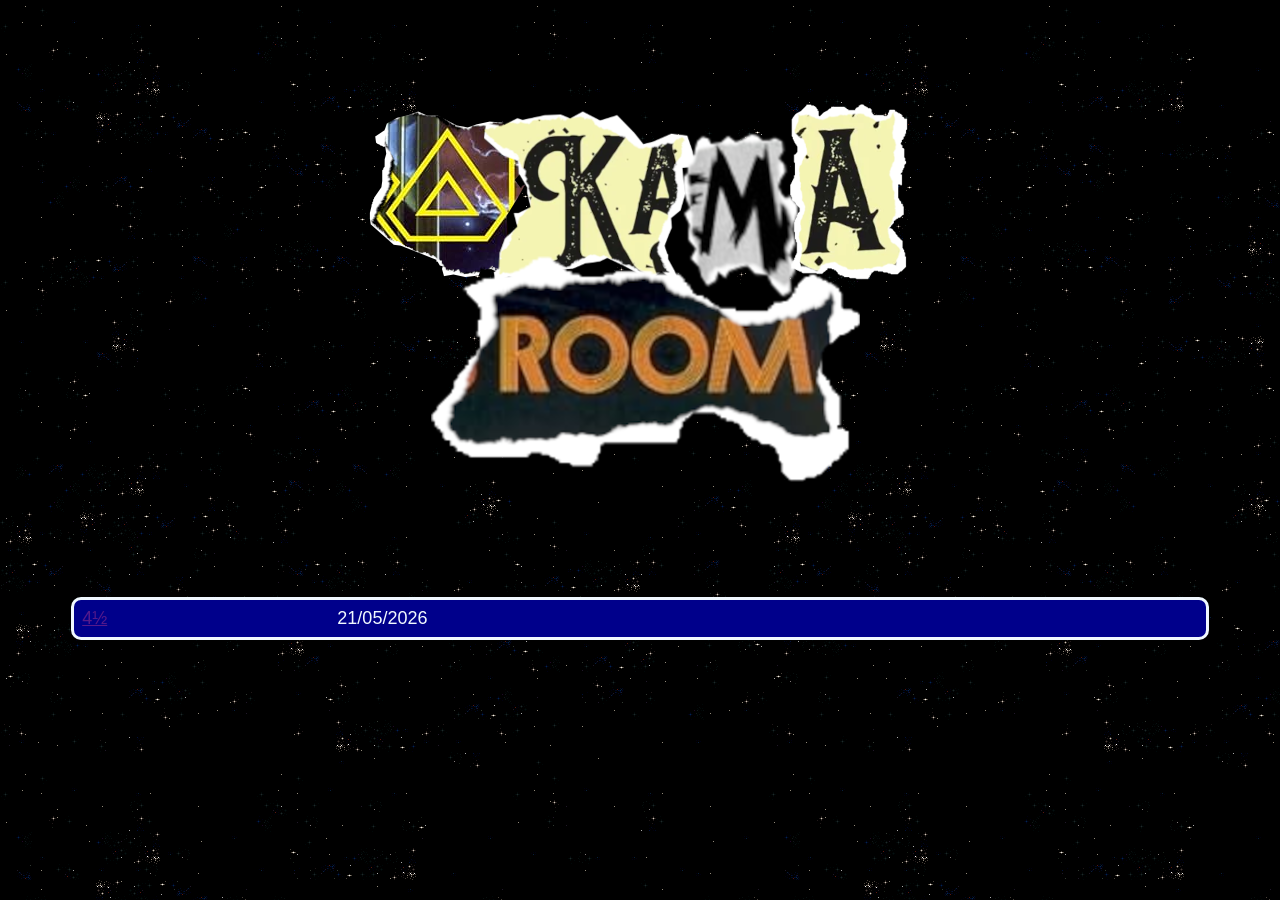
==== index.html @ 63f13fb8 "test" ====
<!DOCTYPE html>
<html lang="en">
<head>
    <meta charset="UTF-8">
    <meta name="viewport" content="width=device-width, initial-scale=1.0">
    <title>ROOM</title>
    <link rel="stylesheet" href="style.css">
</head>
<body>
    <div style="text-align: center;">
        <img src="logo/logo.png" alt="">
    </div>
    <div style="text-align: center;">
        <table style="width: 90%;">
            <tr>
                <td>
                    <a href="">4½</a>
                </td>
                <td>
                    21/05/2026
                </td>
            </tr>
        </table>
    </div>
</body>
</html>
---- style.css ----
body {
    background-color: black;
    background-image: url("images/background.png");
}

table {
    font-size: large; 
    color:aliceblue; 
    font-family: Tahoma, sans-serif; 
    float: center;
    text-align: left; 
    background-color: darkblue; 
    border-style: solid;
    border-color: aliceblue;
    border-radius: 10px;
    padding: 5px;
    margin: auto;
    border: 3px solid aliceblue;
    
}

.text {
    color: white; font-family:Tahoma, sans-serif;
}
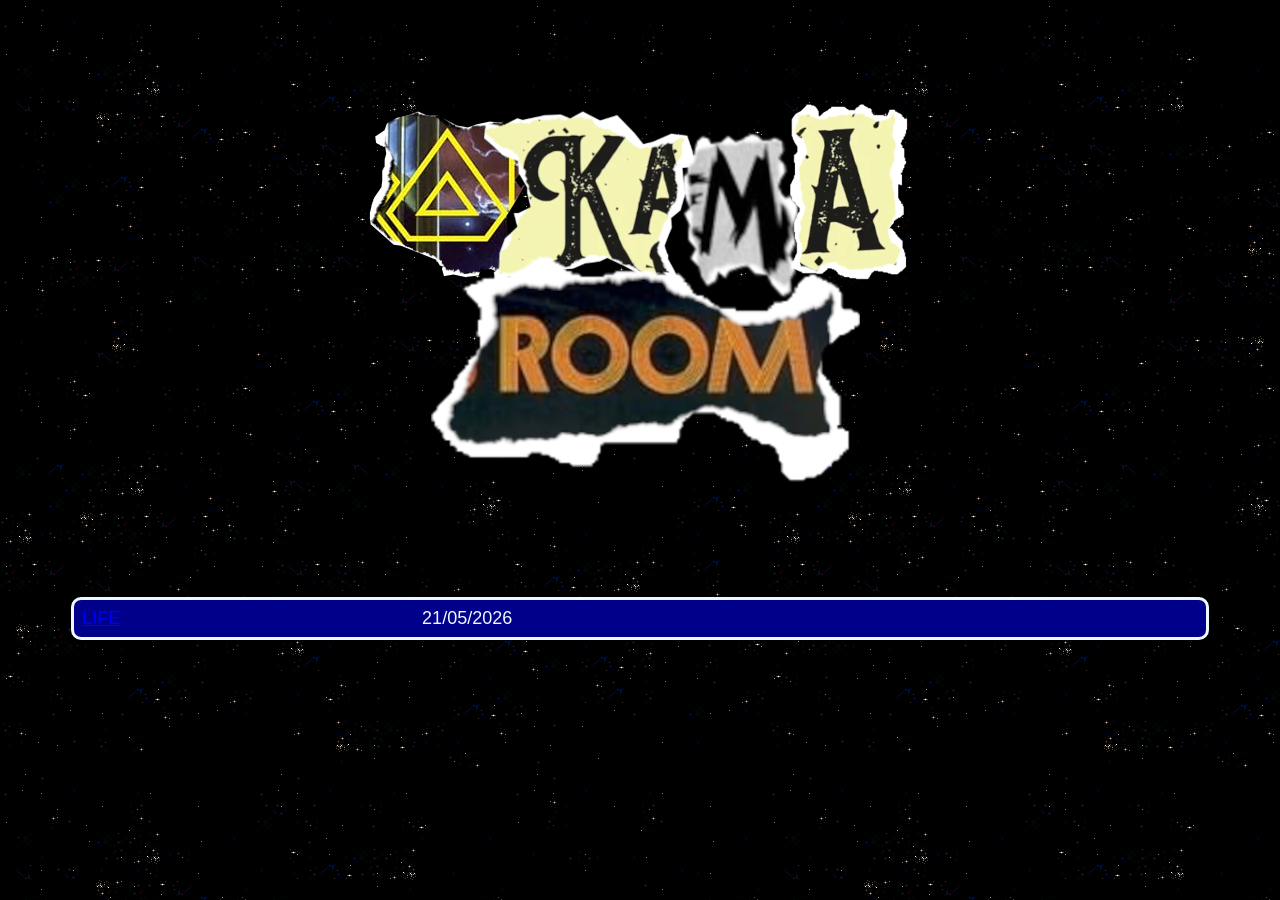
==== commit 454332cf: "life" ====
--- a/index.html
+++ b/index.html
@@ -14,7 +14,7 @@
         <table style="width: 90%;">
             <tr>
                 <td>
-                    <a href="">4½</a>
+                    <a href="music/songs/life.html">LIFE</a>
                 </td>
                 <td>
                     21/05/2026
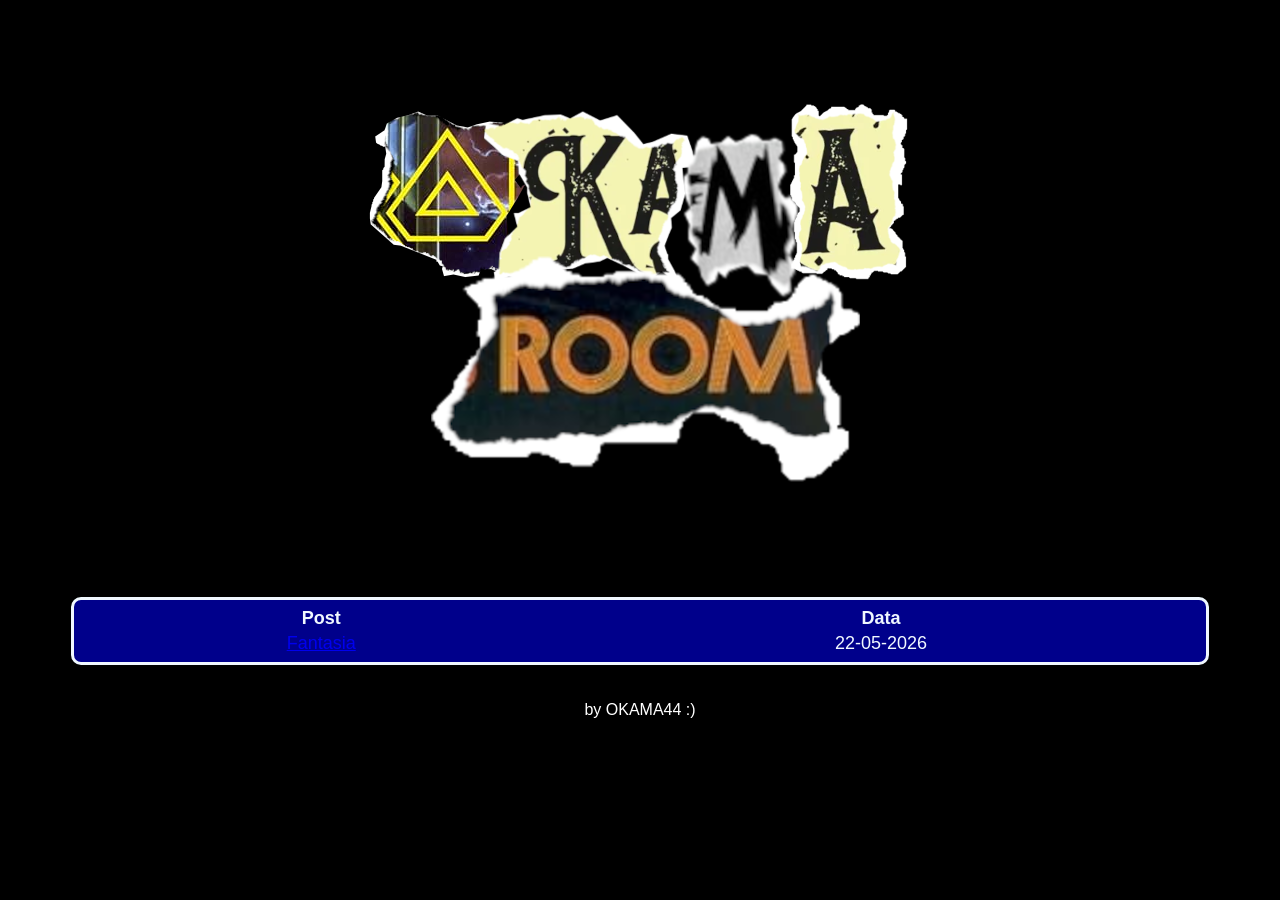
==== commit ec0a3b25: "post1" ====
--- a/index.html
+++ b/index.html
@@ -8,19 +8,35 @@
 </head>
 <body>
     <div style="text-align: center;">
-        <img src="logo/logo.png" alt="">
+        <img src="logo/logo.png" alt="listen to beastie boys.">
     </div>
     <div style="text-align: center;">
         <table style="width: 90%;">
-            <tr>
-                <td>
-                    <a href="music/songs/life.html">LIFE</a>
-                </td>
-                <td>
-                    21/05/2026
-                </td>
-            </tr>
+            <thead style="text-align: center;">
+                <tr>
+                    <th>
+                        Post
+                    </th>
+                    <th>
+                        Data
+                    </th>
+                </tr>
+            </thead>
+            <tbody style="text-align: center;">
+                <tr>
+                    <td>
+                        <a href="posts/post1.html">Fantasia</a>
+                    </td>
+                    <td>22-05-2026</td>
+                </tr>
+                
+            </tbody>
         </table>
     </div>
 </body>
+<br>
+<br>
+<footer class="normal-text">
+    by OKAMA44 :)
+</footer>
 </html>
--- a/style.css
+++ b/style.css
@@ -1,6 +1,11 @@
 body {
     background-color: black;
-    background-image: url("images/background.png");
+    background-image: url("/home/okama/Projetos/OKAMAROOM/images/background.png");
+}
+
+.cover {
+    width: 400px;
+    height: 400px;
 }
 
 table {
@@ -19,6 +24,28 @@
     
 }
 
-.text {
+.xxl-text {
+    font-size: xx-large;
+    text-align: center;
     color: white; font-family:Tahoma, sans-serif;
+}
+
+.normal-text {
+    text-align: center;
+    color: white; font-family:Tahoma, sans-serif;
+}
+
+.ffvii {
+    font-size: large; 
+    color:aliceblue; 
+    font-family: Tahoma, sans-serif; 
+    float: center;
+    text-align: left; 
+    background-color: darkblue; 
+    border-style: solid;
+    border-color: aliceblue;
+    border-radius: 10px;
+    padding: 5px;
+    margin: auto;
+    border: 3px solid aliceblue;
 }
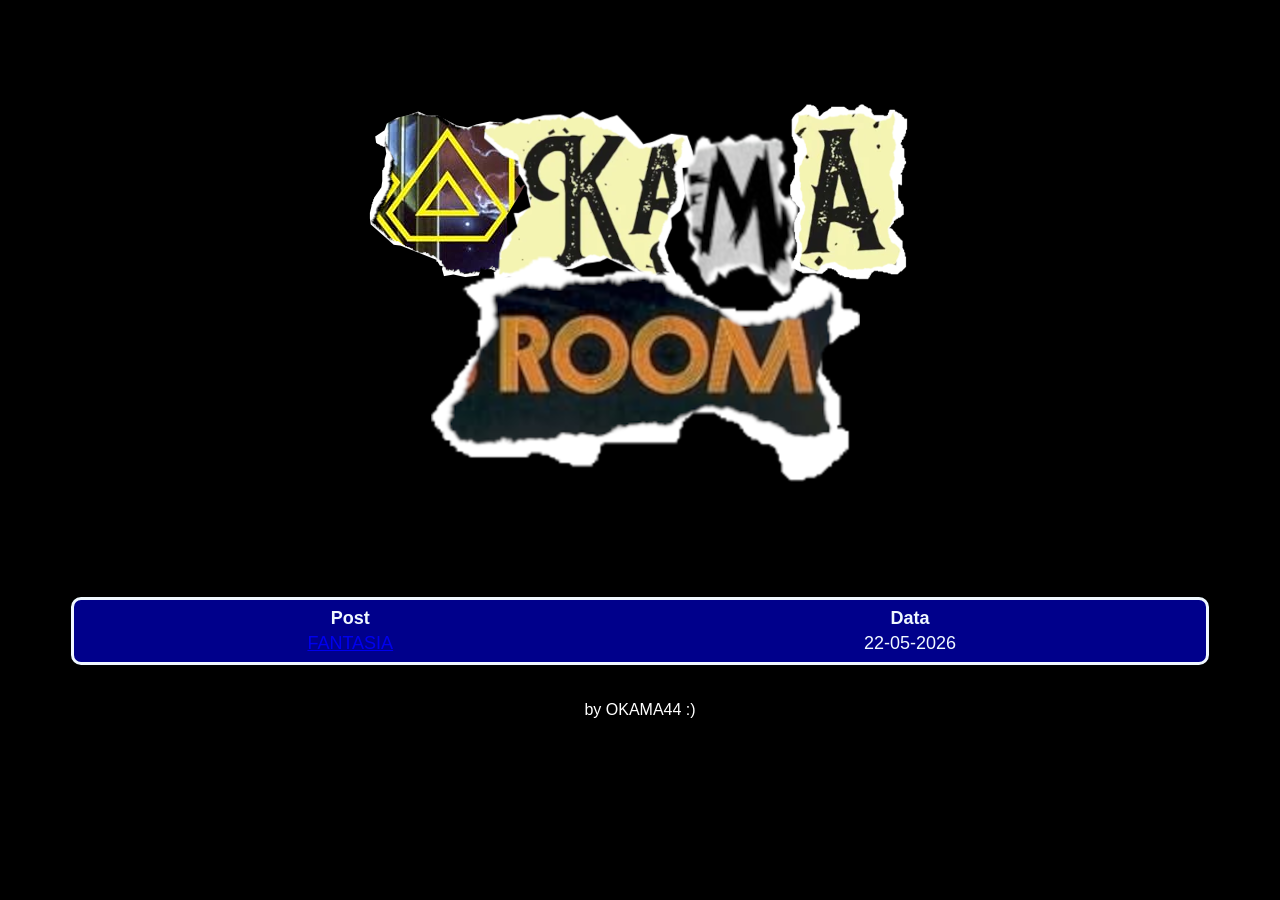
==== commit 6d5f50ae: "fantasia" ====
--- a/index.html
+++ b/index.html
@@ -25,11 +25,10 @@
             <tbody style="text-align: center;">
                 <tr>
                     <td>
-                        <a href="posts/post1.html">Fantasia</a>
+                        <a href="posts/post1.html">FANTASIA</a>
                     </td>
                     <td>22-05-2026</td>
                 </tr>
-                
             </tbody>
         </table>
     </div>
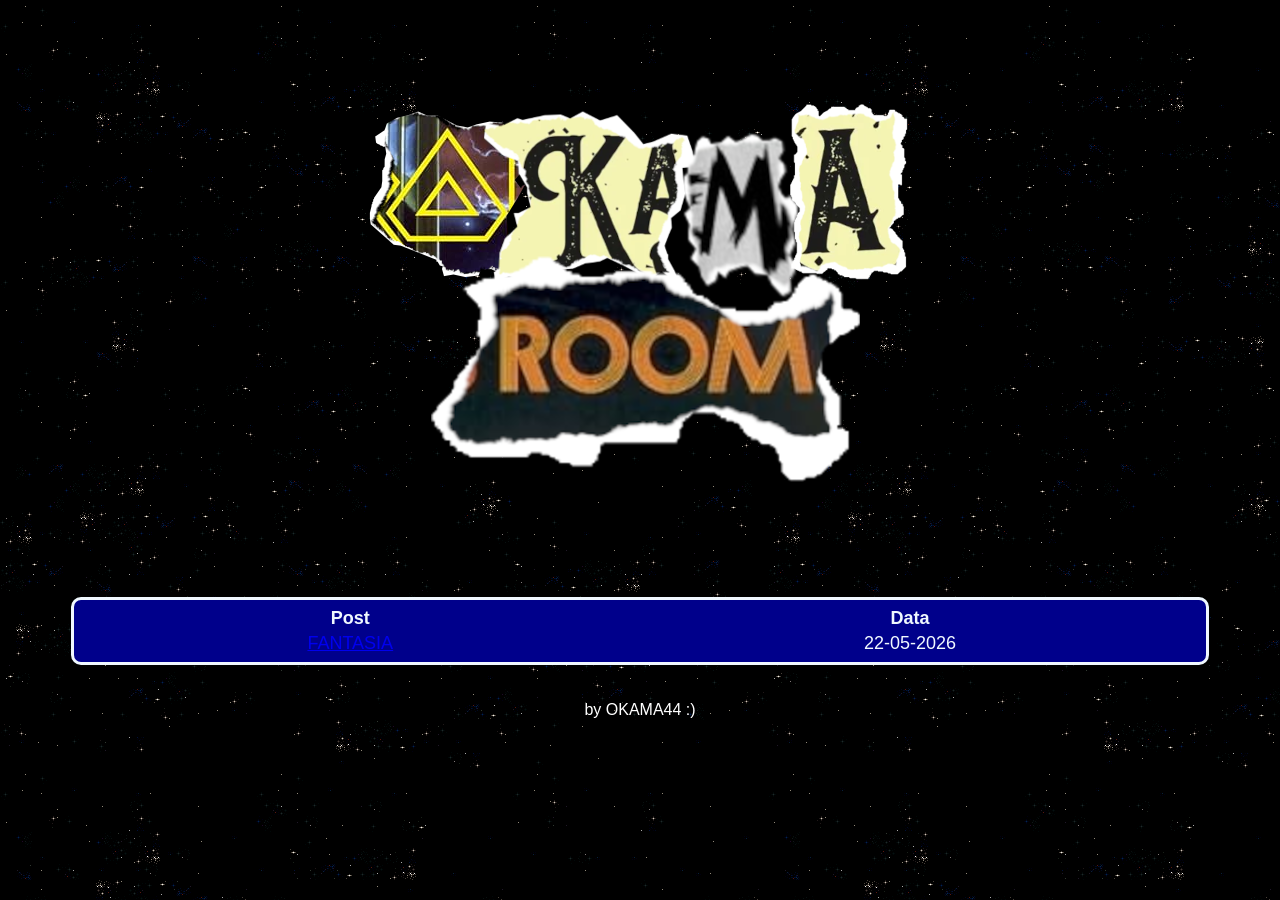
==== commit 126b83ac: "root2" ====
--- a/index.html
+++ b/index.html
@@ -4,11 +4,11 @@
     <meta charset="UTF-8">
     <meta name="viewport" content="width=device-width, initial-scale=1.0">
     <title>ROOM</title>
-    <link rel="stylesheet" href="style.css">
+    <link rel="stylesheet" href="/style.css">
 </head>
 <body>
     <div style="text-align: center;">
-        <img src="logo/logo.png" alt="listen to beastie boys.">
+        <img src="/logo/logo.png" alt="listen to beastie boys.">
     </div>
     <div style="text-align: center;">
         <table style="width: 90%;">
@@ -25,7 +25,7 @@
             <tbody style="text-align: center;">
                 <tr>
                     <td>
-                        <a href="posts/post1.html">FANTASIA</a>
+                        <a href="/posts/post1.html">FANTASIA</a>
                     </td>
                     <td>22-05-2026</td>
                 </tr>
--- a/style.css
+++ b/style.css
@@ -1,6 +1,6 @@
 body {
     background-color: black;
-    background-image: url("/home/okama/Projetos/OKAMAROOM/images/background.png");
+    background-image: url("/images/background.png");
 }
 
 .cover {
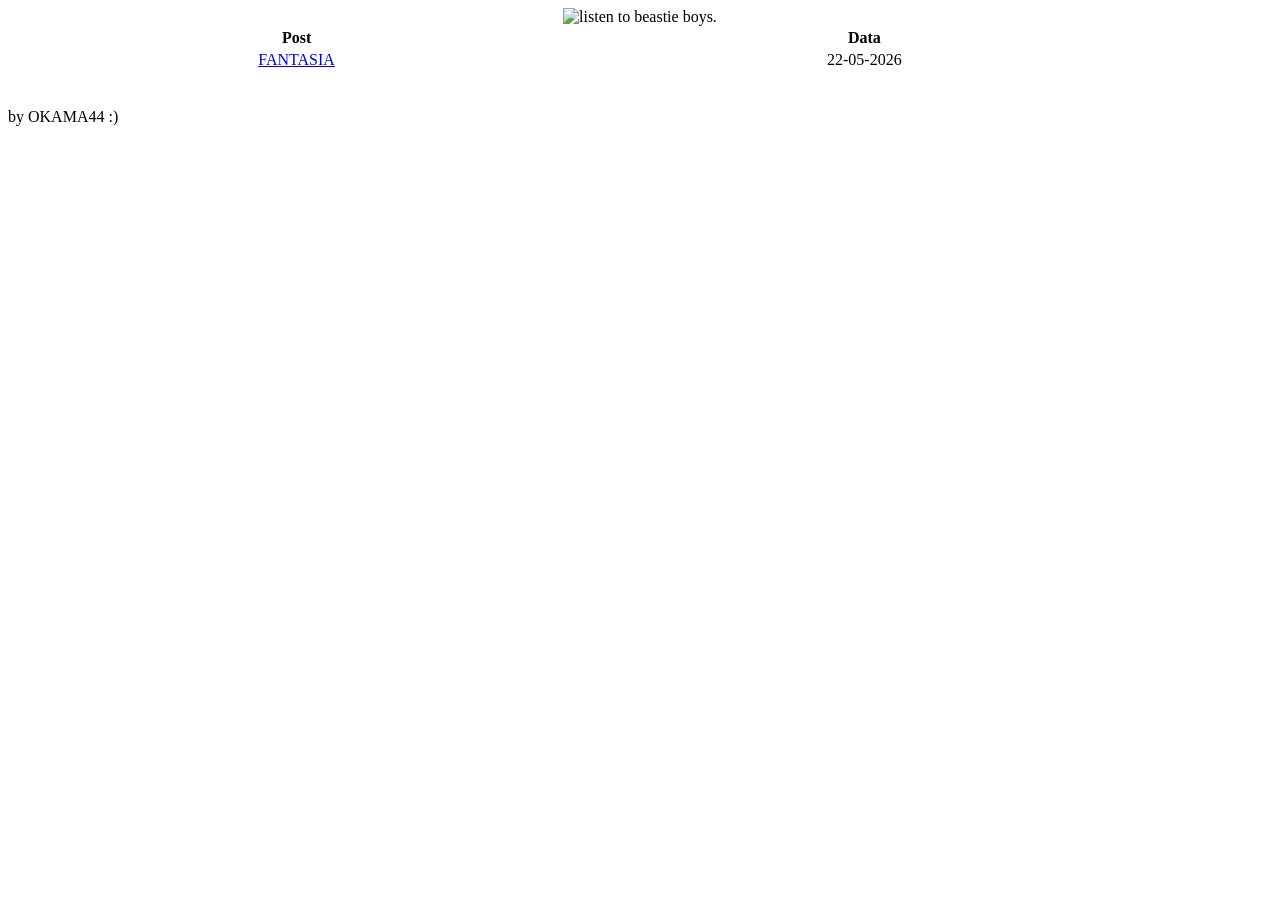
==== commit 2d844807: "pages" ====
--- a/index.html
+++ b/index.html
@@ -4,11 +4,11 @@
     <meta charset="UTF-8">
     <meta name="viewport" content="width=device-width, initial-scale=1.0">
     <title>ROOM</title>
-    <link rel="stylesheet" href="/style.css">
+    <link rel="stylesheet" href="/OKAMA-ROOM/style.css">
 </head>
 <body>
     <div style="text-align: center;">
-        <img src="/logo/logo.png" alt="listen to beastie boys.">
+        <img src="/OKAMA-ROOM/logo/logo.png" alt="listen to beastie boys.">
     </div>
     <div style="text-align: center;">
         <table style="width: 90%;">
@@ -25,7 +25,7 @@
             <tbody style="text-align: center;">
                 <tr>
                     <td>
-                        <a href="/posts/post1.html">FANTASIA</a>
+                        <a href="/OKAMA-ROOM/posts/post1.html">FANTASIA</a>
                     </td>
                     <td>22-05-2026</td>
                 </tr>
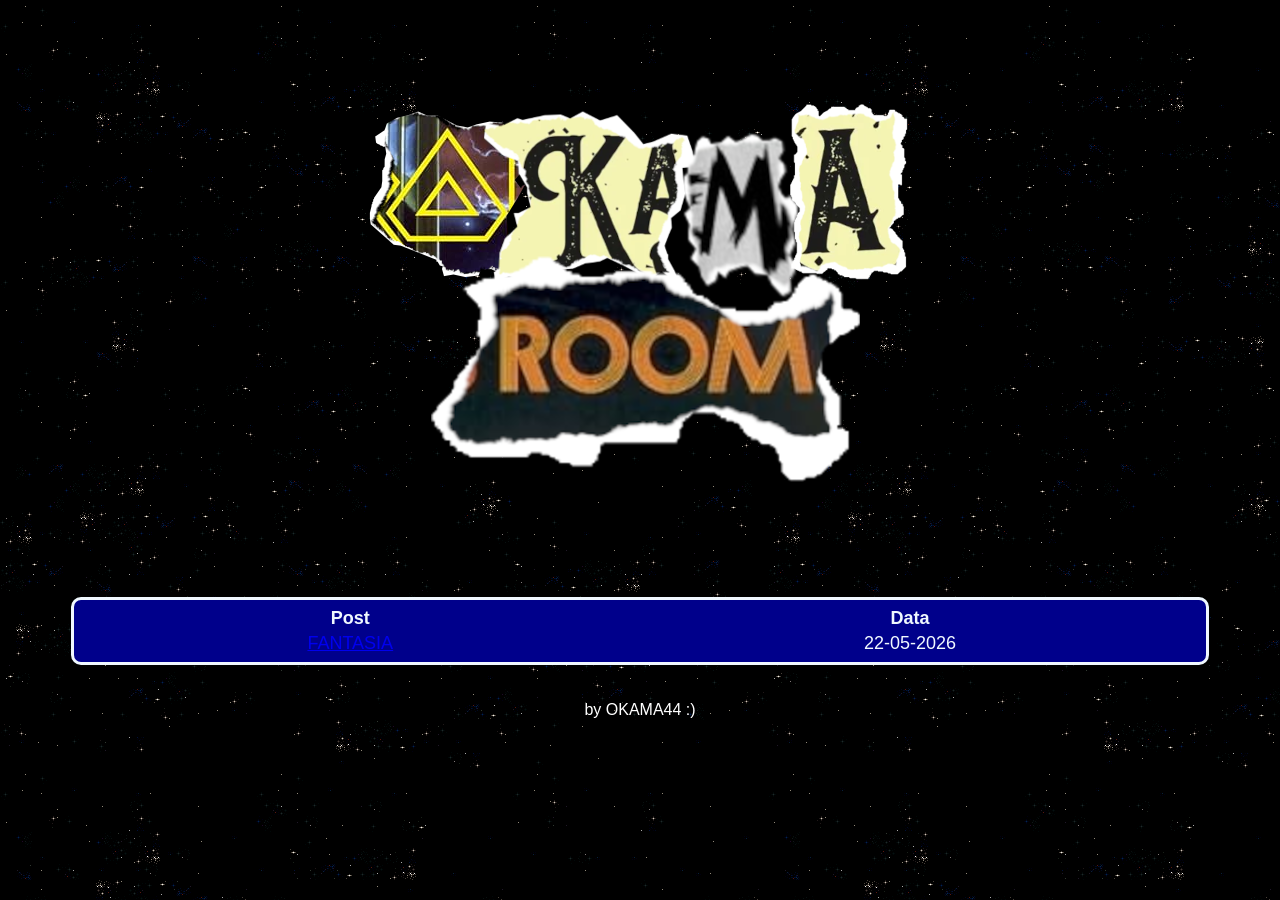
==== commit f125598f: "pages2" ====
--- a/index.html
+++ b/index.html
@@ -4,11 +4,11 @@
     <meta charset="UTF-8">
     <meta name="viewport" content="width=device-width, initial-scale=1.0">
     <title>ROOM</title>
-    <link rel="stylesheet" href="/OKAMA-ROOM/style.css">
+    <link rel="stylesheet" href="style.css">
 </head>
 <body>
     <div style="text-align: center;">
-        <img src="/OKAMA-ROOM/logo/logo.png" alt="listen to beastie boys.">
+        <img src="logo/logo.png" alt="listen to beastie boys.">
     </div>
     <div style="text-align: center;">
         <table style="width: 90%;">
@@ -25,7 +25,7 @@
             <tbody style="text-align: center;">
                 <tr>
                     <td>
-                        <a href="/OKAMA-ROOM/posts/post1.html">FANTASIA</a>
+                        <a href="posts/post1.html">FANTASIA</a>
                     </td>
                     <td>22-05-2026</td>
                 </tr>
--- a/style.css
+++ b/style.css
@@ -0,0 +1,51 @@
+body {
+    background-color: black;
+    background-image: url("images/background.png");
+}
+
+.cover {
+    width: 400px;
+    height: 400px;
+}
+
+table {
+    font-size: large; 
+    color:aliceblue; 
+    font-family: Tahoma, sans-serif; 
+    float: center;
+    text-align: left; 
+    background-color: darkblue; 
+    border-style: solid;
+    border-color: aliceblue;
+    border-radius: 10px;
+    padding: 5px;
+    margin: auto;
+    border: 3px solid aliceblue;
+    
+}
+
+.xxl-text {
+    font-size: xx-large;
+    text-align: center;
+    color: white; font-family:Tahoma, sans-serif;
+}
+
+.normal-text {
+    text-align: center;
+    color: white; font-family:Tahoma, sans-serif;
+}
+
+.ffvii {
+    font-size: large; 
+    color:aliceblue; 
+    font-family: Tahoma, sans-serif; 
+    float: center;
+    text-align: left; 
+    background-color: darkblue; 
+    border-style: solid;
+    border-color: aliceblue;
+    border-radius: 10px;
+    padding: 5px;
+    margin: auto;
+    border: 3px solid aliceblue;
+}
